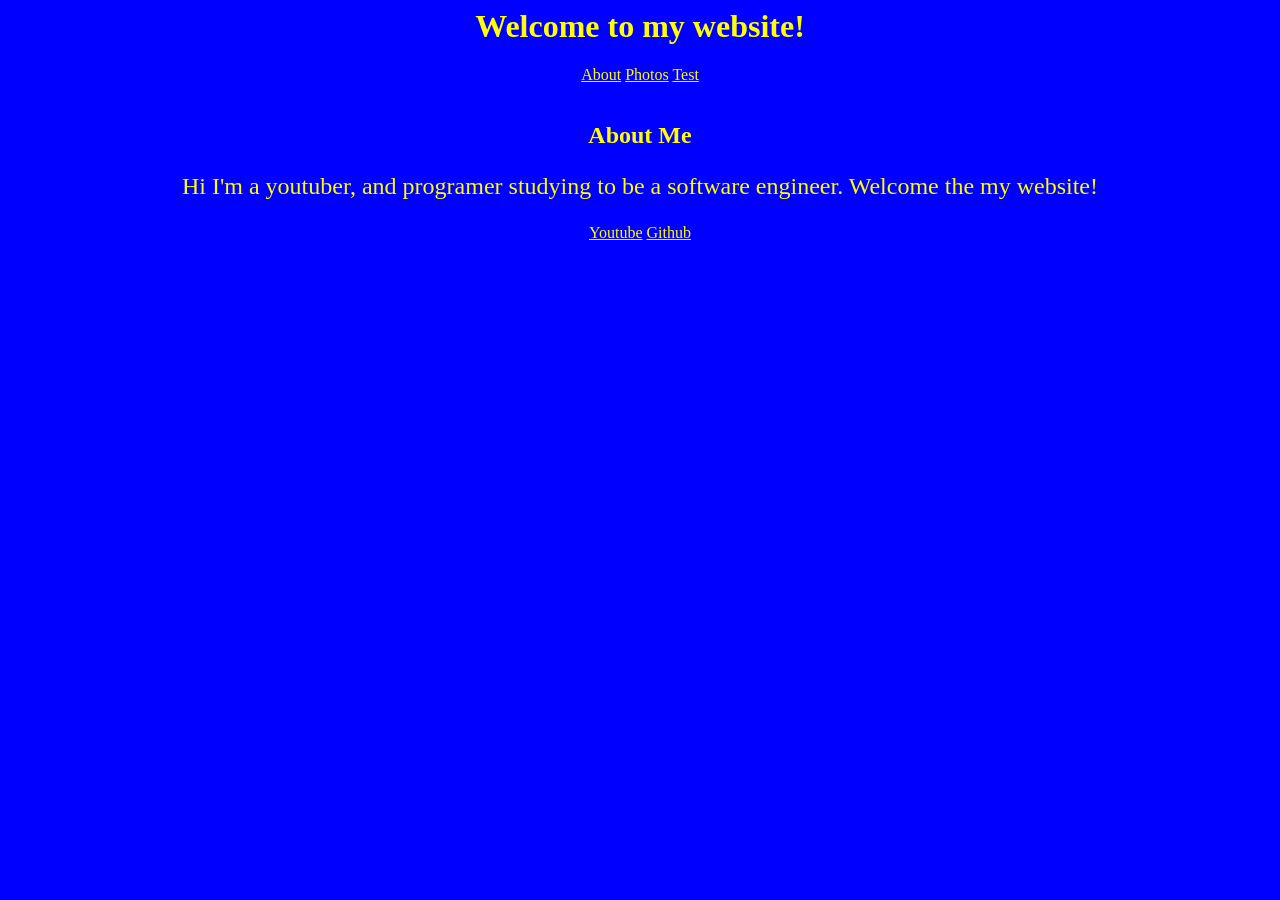
==== index.html @ d2ea30d5 "Seting up about.html page and fixing img links in photos.html." ====
<html><!DOCTYPE html>
<html lang="en">
<head>
    <meta charset="UTF-8">
    <meta name="viewport" content="width=device-width, initial-scale=1.0">
    <title>GoldenLego's Website</title>
    <link rel="icon" type="image/x-icon" href="img/GoldenLego.jpg">
    <link rel="stylesheet" href="/cssStuff/styles.css">
</head>
<body>
   <div id="div1">
    <h1>Welcome to my website!</h1>
    <a href="/htmlstuff/about.html">About</a>
    <a href="/htmlstuff/photos.html">Photos</a>
    <a href="/htmlstuff/test.html">Test</a>
   </div><br>

   <div id="div2">
    <h2>About Me</h2>
    <p>Hi I'm a youtuber, and programer studying to be a software engineer. Welcome the my website! </p>
    <a href="https://www.youtube.com/@GoldenLegoxd">Youtube</a>
    <a href="https://github.com/GoldenLego">Github</a>
   </div><br>

    <script src="index.js"></script>
</body>
</html></html>
---- cssStuff/styles.css ----
body{
    background-color: blue;
    text-align: center;
}

h1{
    color: yellow;
}
h2{
    color: yellow;
}
a{
    color: yellow;
}
p{
    color: yellow;
    font-size: 1.5em;
}
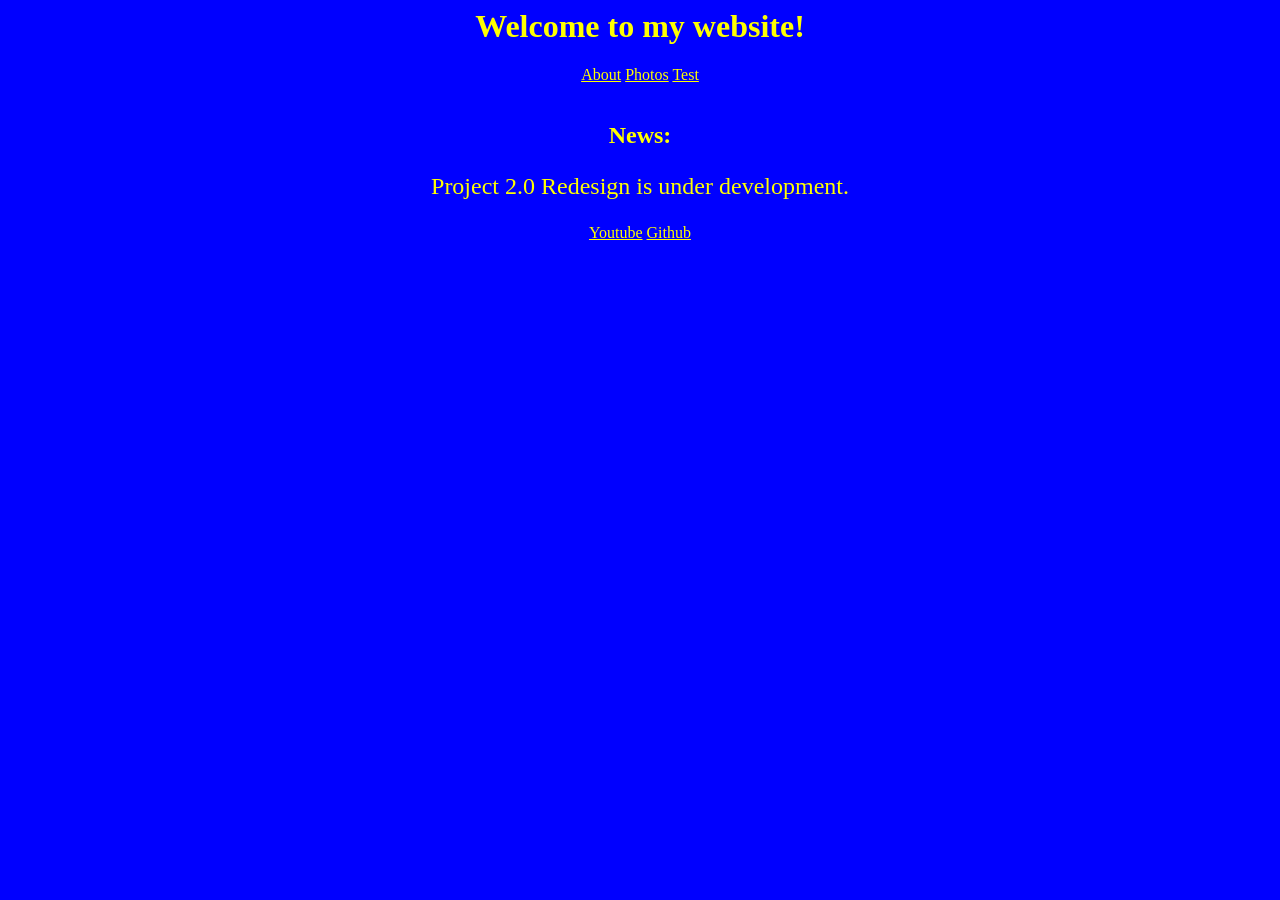
==== commit 2f648983: "Adding and updating news in index.html and adding Page Under Development to photos.html." ====
--- a/index.html
+++ b/index.html
@@ -16,8 +16,9 @@
    </div><br>
 
    <div id="div2">
-    <h2>About Me</h2>
-    <p>Hi I'm a youtuber, and programer studying to be a software engineer. Welcome the my website! </p>
+    <h2>News:</h2>
+    <p>Project 2.0 Redesign is under development.</p>
+
     <a href="https://www.youtube.com/@GoldenLegoxd">Youtube</a>
     <a href="https://github.com/GoldenLego">Github</a>
    </div><br>
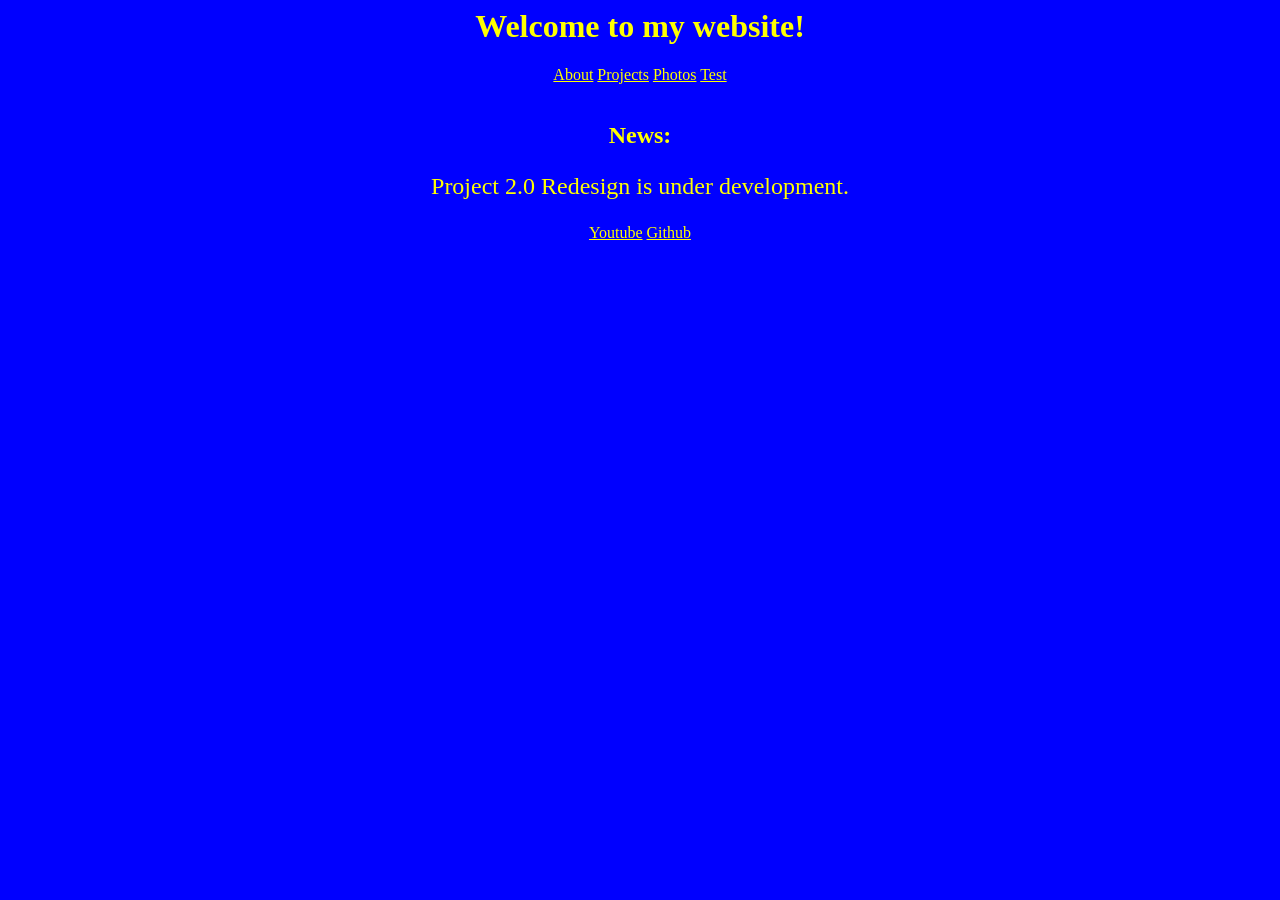
==== commit ffaa7c7b: "Created projects.html" ====
--- a/index.html
+++ b/index.html
@@ -11,6 +11,7 @@
    <div id="div1">
     <h1>Welcome to my website!</h1>
     <a href="/htmlstuff/about.html">About</a>
+    <a href="/htmlstuff/projects.html">Projects</a>
     <a href="/htmlstuff/photos.html">Photos</a>
     <a href="/htmlstuff/test.html">Test</a>
    </div><br>
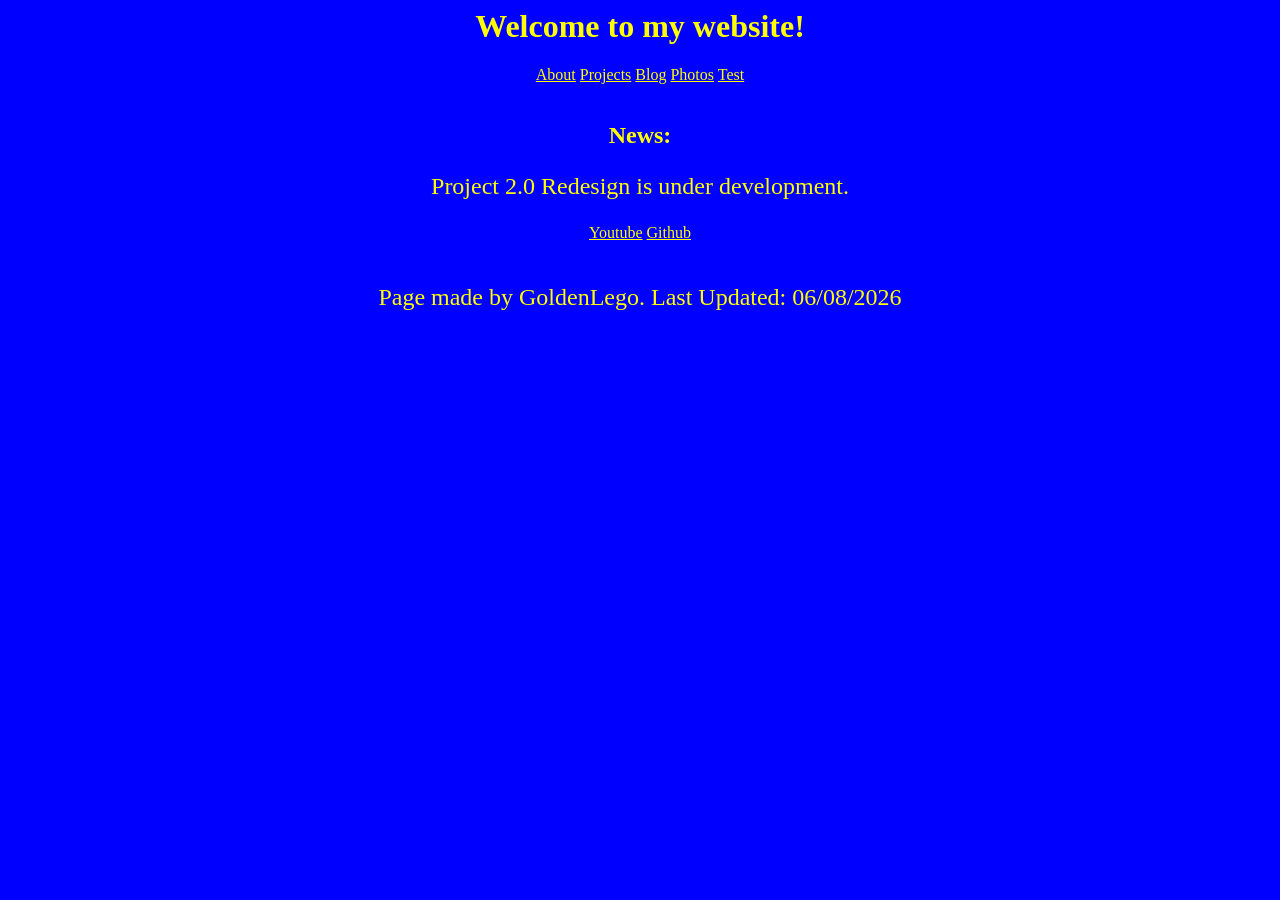
==== commit da679093: "Created blog.html" ====
--- a/index.html
+++ b/index.html
@@ -12,6 +12,7 @@
     <h1>Welcome to my website!</h1>
     <a href="/htmlstuff/about.html">About</a>
     <a href="/htmlstuff/projects.html">Projects</a>
+    <a href="/htmlstuff/blog.html">Blog</a>
     <a href="/htmlstuff/photos.html">Photos</a>
     <a href="/htmlstuff/test.html">Test</a>
    </div><br>
@@ -25,5 +26,9 @@
    </div><br>
 
     <script src="index.js"></script>
+
+    <footer>
+        <p>Page made by GoldenLego.  Last Updated: 06/08/2026</p>
+    </footer>
 </body>
 </html></html>
--- a/cssStuff/styles.css
+++ b/cssStuff/styles.css
@@ -16,3 +16,6 @@
     color: yellow;
     font-size: 1.5em;
 }
+h3{
+    color: yellow;
+}
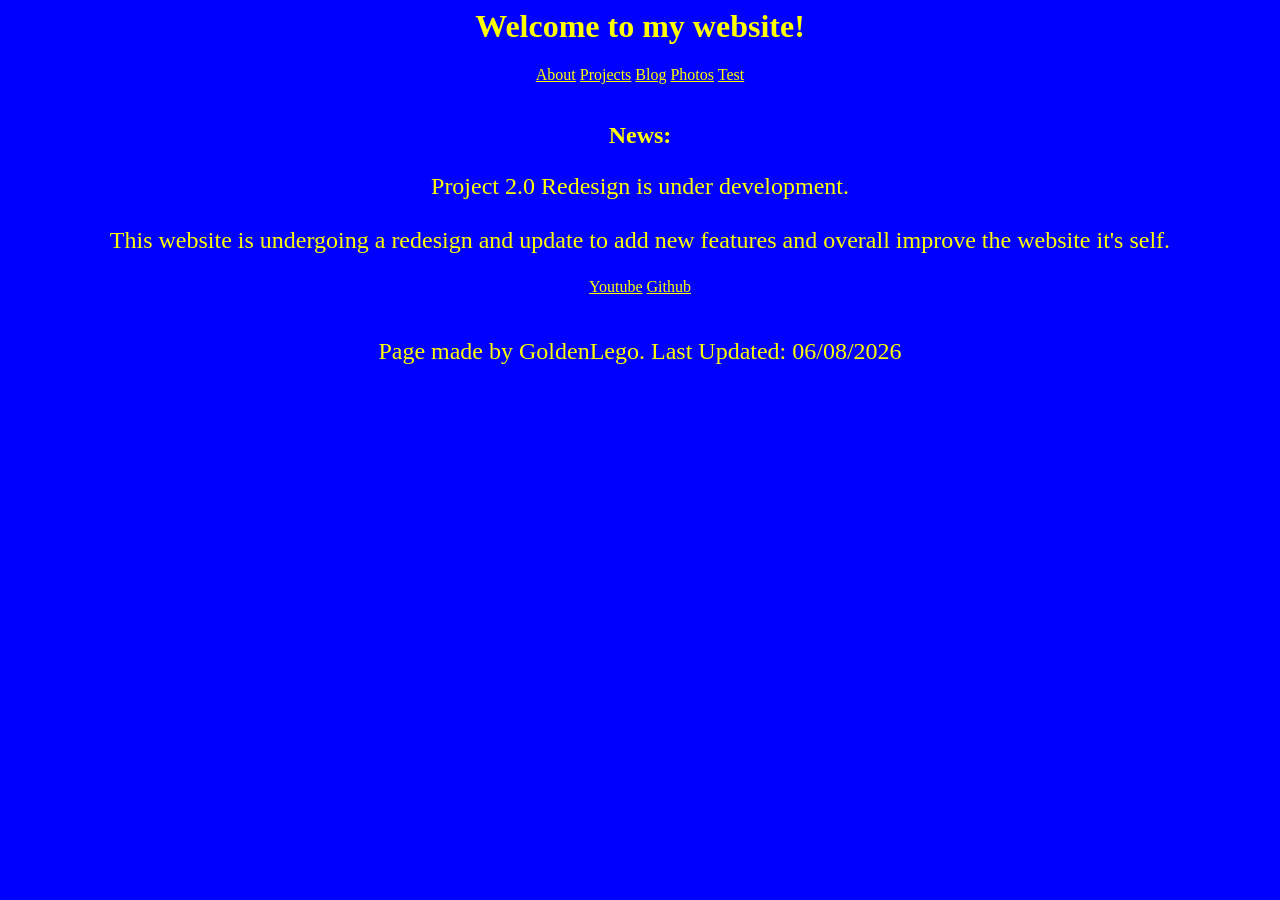
==== commit 16eafc64: "Updated news in index.html" ====
--- a/index.html
+++ b/index.html
@@ -19,7 +19,9 @@
 
    <div id="div2">
     <h2>News:</h2>
-    <p>Project 2.0 Redesign is under development.</p>
+    <p>Project 2.0 Redesign is under development.<br><br>
+        This website is undergoing a redesign and update to add new features and overall improve the website it's self.
+    </p>
 
     <a href="https://www.youtube.com/@GoldenLegoxd">Youtube</a>
     <a href="https://github.com/GoldenLego">Github</a>
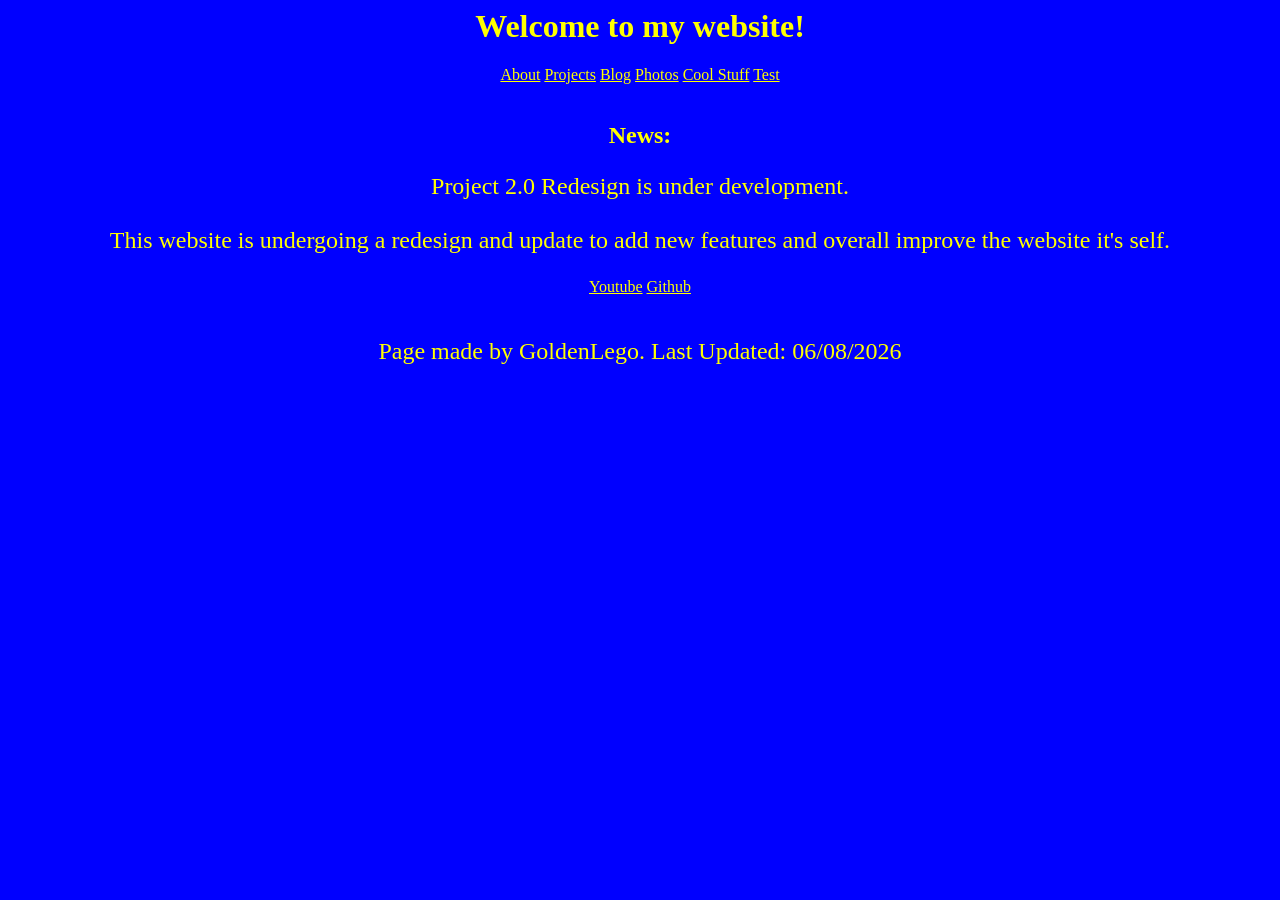
==== commit 501c2da3: "Created coolstuff.html" ====
--- a/index.html
+++ b/index.html
@@ -14,6 +14,7 @@
     <a href="/htmlstuff/projects.html">Projects</a>
     <a href="/htmlstuff/blog.html">Blog</a>
     <a href="/htmlstuff/photos.html">Photos</a>
+    <a href="/htmlstuff/coolstuff.html">Cool Stuff</a>
     <a href="/htmlstuff/test.html">Test</a>
    </div><br>
 
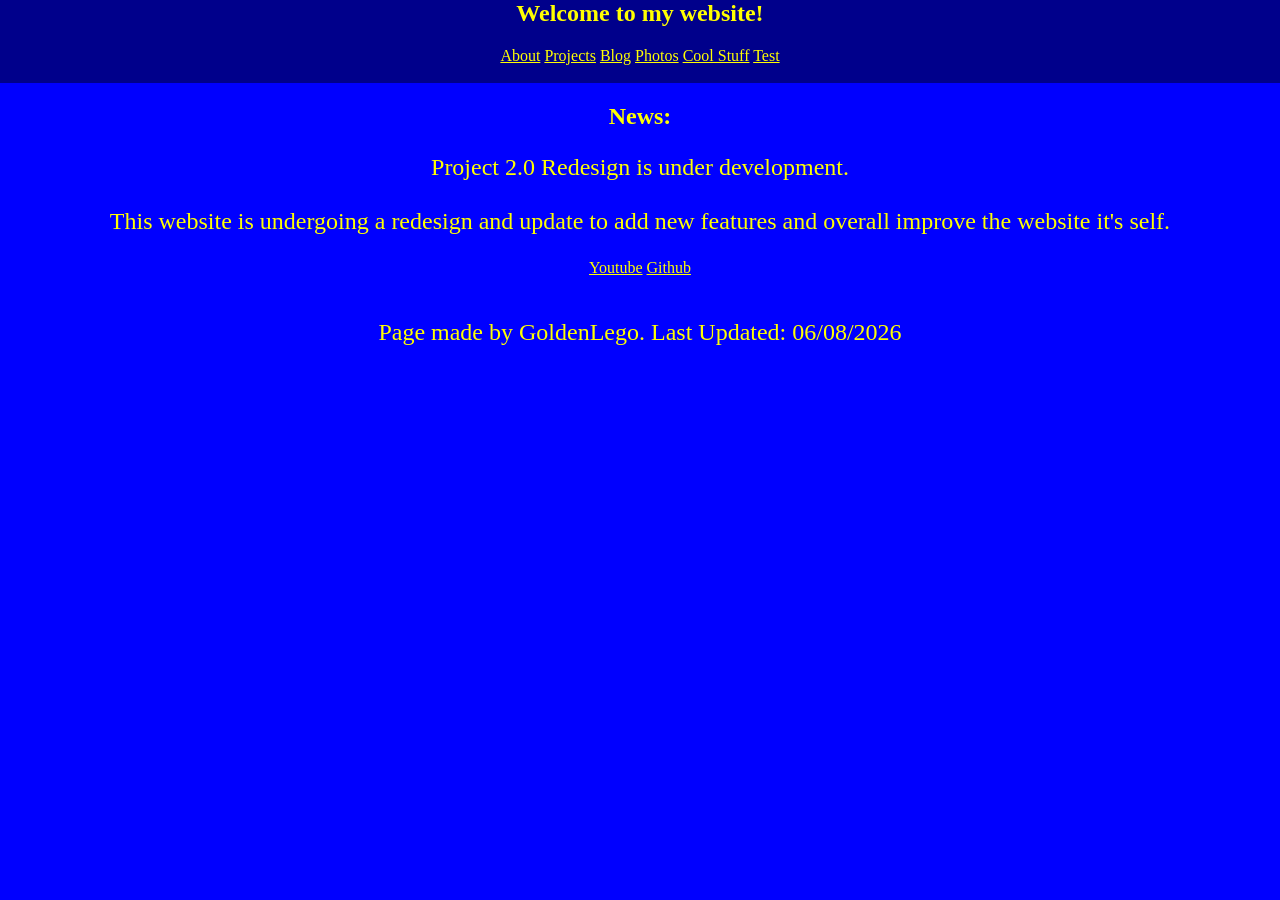
==== commit eba1304c: "Update 1.0" ====
--- a/index.html
+++ b/index.html
@@ -8,17 +8,19 @@
     <link rel="stylesheet" href="/cssStuff/styles.css">
 </head>
 <body>
+    <header>
+        <nav>
+            <h1>Welcome to my website!</h1>
+            <a href="/htmlstuff/about.html">About</a>
+            <a href="/htmlstuff/projects.html">Projects</a>
+            <a href="/htmlstuff/blog.html">Blog</a>
+            <a href="/htmlstuff/photos.html">Photos</a>
+            <a href="/htmlstuff/coolstuff.html">Cool Stuff</a>
+            <a href="/htmlstuff/test.html">Test</a>
+        </nav><br>
+    </header>
+
    <div id="div1">
-    <h1>Welcome to my website!</h1>
-    <a href="/htmlstuff/about.html">About</a>
-    <a href="/htmlstuff/projects.html">Projects</a>
-    <a href="/htmlstuff/blog.html">Blog</a>
-    <a href="/htmlstuff/photos.html">Photos</a>
-    <a href="/htmlstuff/coolstuff.html">Cool Stuff</a>
-    <a href="/htmlstuff/test.html">Test</a>
-   </div><br>
-
-   <div id="div2">
     <h2>News:</h2>
     <p>Project 2.0 Redesign is under development.<br><br>
         This website is undergoing a redesign and update to add new features and overall improve the website it's self.
--- a/cssStuff/styles.css
+++ b/cssStuff/styles.css
@@ -19,3 +19,13 @@
 h3{
     color: yellow;
 }
+#b1{
+    text-align: left;
+    padding-left: 100px;
+}
+body{
+    margin: 0;
+}
+header{
+    background-color: darkblue;
+}
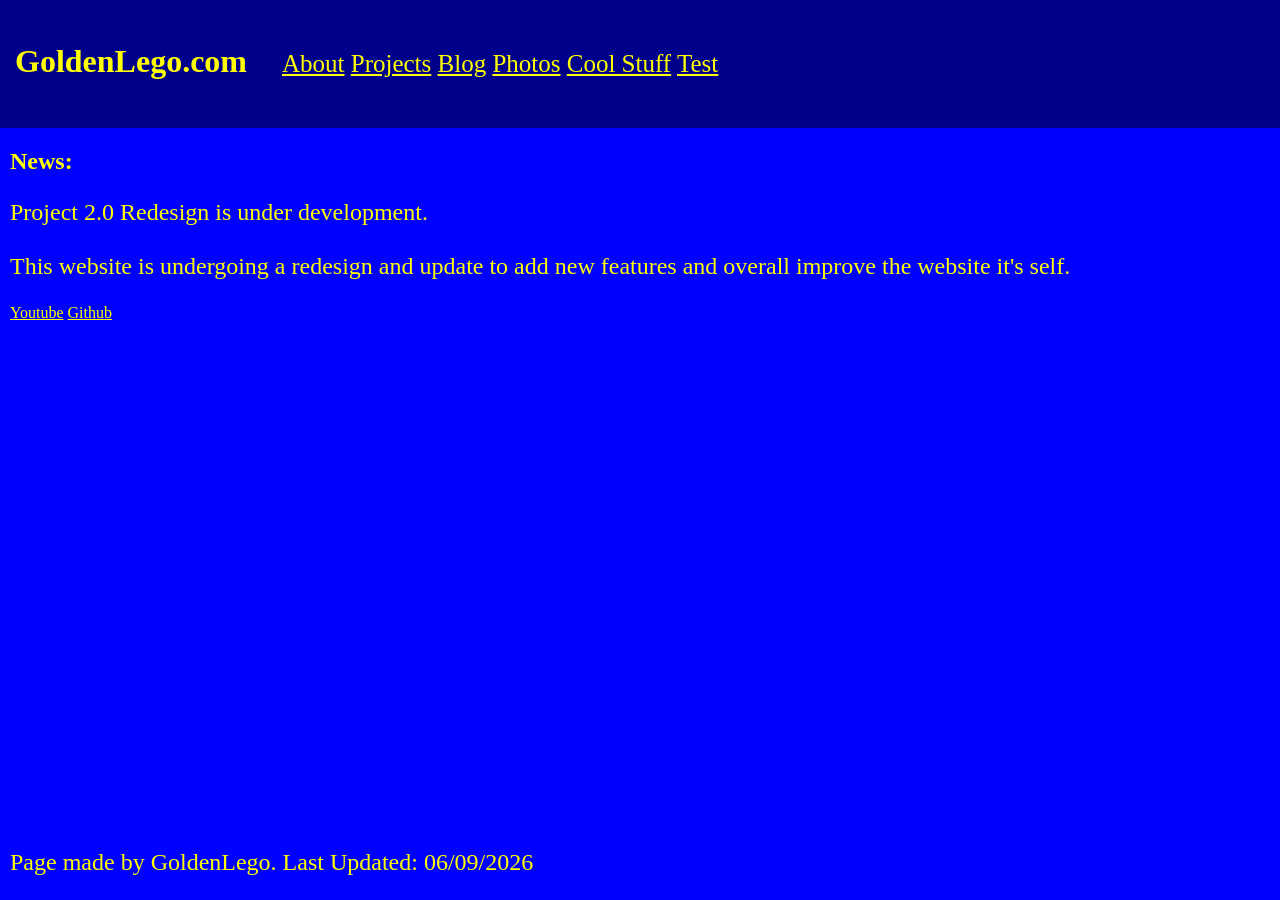
==== commit a40e42ef: "Update 1.1" ====
--- a/index.html
+++ b/index.html
@@ -9,31 +9,30 @@
 </head>
 <body>
     <header>
+        <h1>GoldenLego.com</h1>
         <nav>
-            <h1>Welcome to my website!</h1>
             <a href="/htmlstuff/about.html">About</a>
             <a href="/htmlstuff/projects.html">Projects</a>
             <a href="/htmlstuff/blog.html">Blog</a>
             <a href="/htmlstuff/photos.html">Photos</a>
             <a href="/htmlstuff/coolstuff.html">Cool Stuff</a>
             <a href="/htmlstuff/test.html">Test</a>
-        </nav><br>
+        </nav>
     </header>
 
    <div id="div1">
-    <h2>News:</h2>
-    <p>Project 2.0 Redesign is under development.<br><br>
-        This website is undergoing a redesign and update to add new features and overall improve the website it's self.
-    </p>
+        <h2>News:</h2>
+        <p>
+            Project 2.0 Redesign is under development.<br><br>
+            This website is undergoing a redesign and update to add new features and overall improve the website it's self.
+        </p>
 
     <a href="https://www.youtube.com/@GoldenLegoxd">Youtube</a>
     <a href="https://github.com/GoldenLego">Github</a>
    </div><br>
 
-    <script src="index.js"></script>
-
     <footer>
-        <p>Page made by GoldenLego.  Last Updated: 06/08/2026</p>
+        <p>Page made by GoldenLego.  Last Updated: 06/09/2026</p>
     </footer>
 </body>
 </html></html>
--- a/cssStuff/styles.css
+++ b/cssStuff/styles.css
@@ -1,6 +1,10 @@
 body{
+    min-height: 100vh;
     background-color: blue;
-    text-align: center;
+    display: flex;
+    flex-direction: column;
+    margin: 0;
+    padding: 0;
 }
 
 h1{
@@ -23,9 +27,23 @@
     text-align: left;
     padding-left: 100px;
 }
-body{
-    margin: 0;
-}
 header{
+    padding: 15px;
+    display: flex;
+    justify-content:first baseline;
+    align-items: baseline;
     background-color: darkblue;
 }
+
+nav{
+    padding: 10px;
+    margin: 25px;
+    font-size: 25px;
+}
+footer{
+    margin-top: auto;
+    padding-left: 10px;
+}
+#div1{
+    padding-left: 10px;
+}
